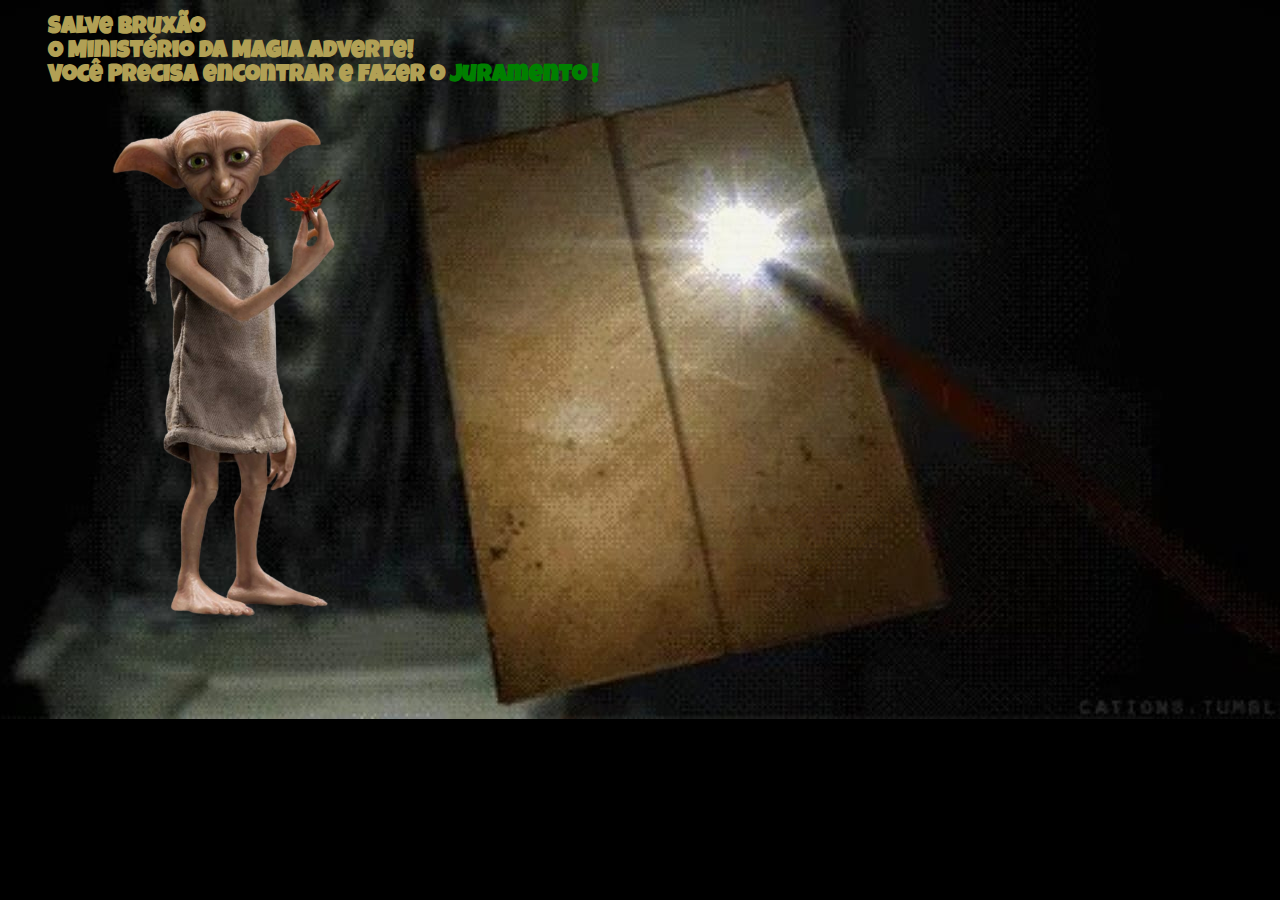
==== index.html @ b3f7db8d "implementação de html e css, projeto em constução" ====
<!DOCTYPE html>
<html lang="pt-br">
<head>
    <meta charset="UTF-8">
    <meta http-equiv="X-UA-Compatible" content="IE=edge">
    <meta name="viewport" content="width=device-width, initial-scale=1.0">
    <title>Hello</title>

    <link rel="stylesheet" href="style.css">
</head>
<body>
    <h2>Salve Bruxão<br>O Ministério da Magia Adverte!<br> Você Precisa encontrar e fazer o <span> juramento ! </span> </h2>

    <header>

        <img class="elfo" src="/assets/dobby-removebg.png" alt="foto do dobby">

        <a class="frase" href="mapa.html">Eu juro solenimente<br>que não vou fazer<br>nada de bom.
        </a>

    </header>

</body>
</html>
---- style.css ----
@import url('https://fonts.googleapis.com/css2?family=Fredoka+One&display=swap');
@import url('https://fonts.googleapis.com/css2?family=Luckiest+Guy&display=swap');



* {
    margin: 0;
    padding: 0;
    box-sizing: border-box;
}



body{
    background-image: url(./assets/back-inicial.jpg);
    background-position: fixed;
    background-repeat:no-repeat;
    background-size: auto;
    background-color: rgb(0, 0, 0);
}



h2{
    color: rgb(177, 160, 85);
    margin-top: 1rem;
    margin-left: 3rem;
    font-family: 'Luckiest Guy', cursive;
}

span{
    color: green;
}



header{
    display: flex;
}
.frase{
    font-family: 'Fredoka One', cursive;
    font-size: 20px;
    color: rgb(114, 82, 12);
    opacity: 0.1;
    margin-left:17rem;
    margin-top: 26rem;
    text-decoration: none;
}
.frase:hover{
    color: rgb(0, 0, 0);
    transition: 0.5s;
    opacity: 1;
}
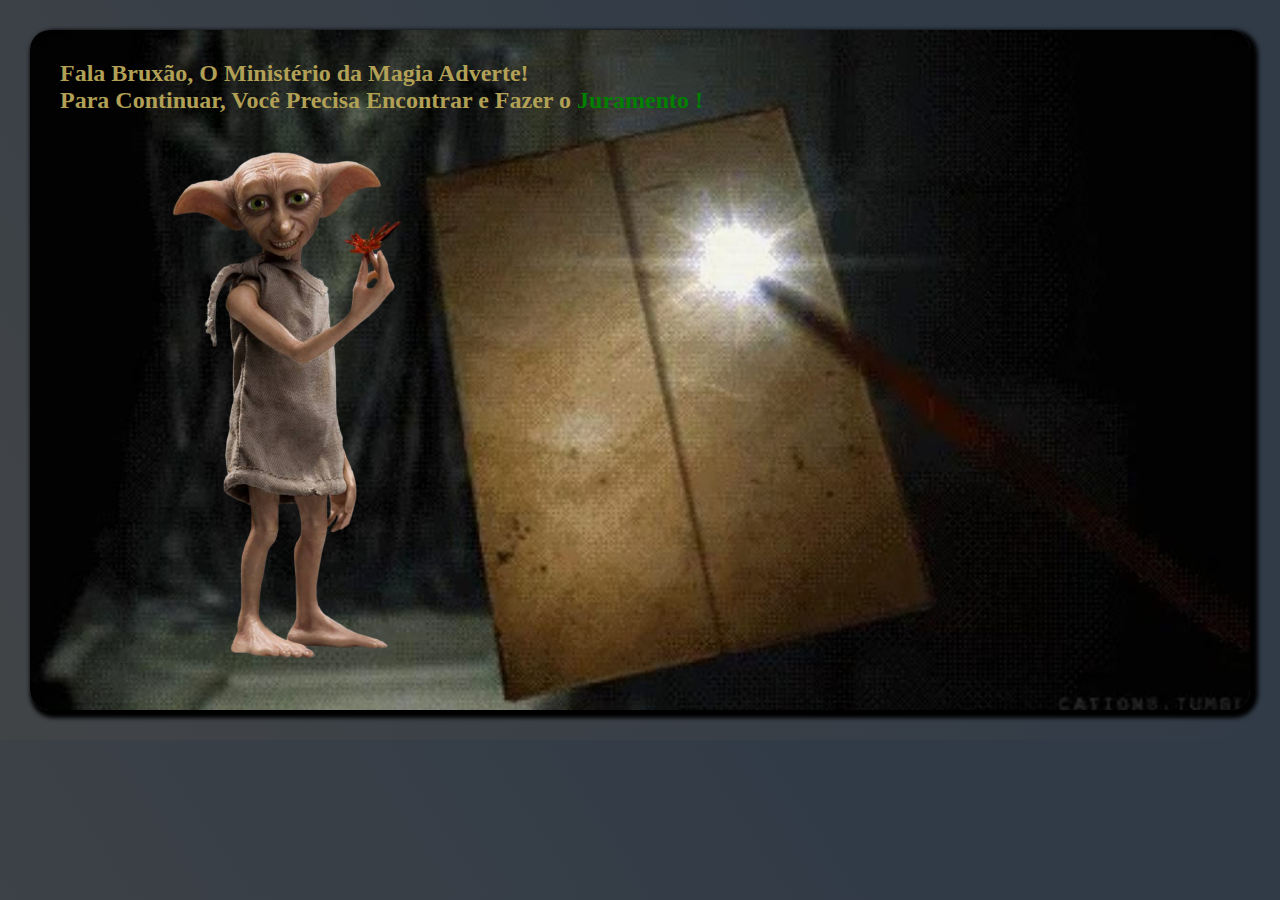
==== commit b4fd5ecd: "Projeto Compactado, pronto para implementar o JS" ====
--- a/index.html
+++ b/index.html
@@ -4,21 +4,29 @@
     <meta charset="UTF-8">
     <meta http-equiv="X-UA-Compatible" content="IE=edge">
     <meta name="viewport" content="width=device-width, initial-scale=1.0">
-    <title>Hello</title>
+    <title>Juramento</title>
 
     <link rel="stylesheet" href="style.css">
 </head>
 <body>
-    <h2>Salve Bruxão<br>O Ministério da Magia Adverte!<br> Você Precisa encontrar e fazer o <span> juramento ! </span> </h2>
 
-    <header>
+    <div class="container">
 
-        <img class="elfo" src="/assets/dobby-removebg.png" alt="foto do dobby">
+        <div class="frase">
 
-        <a class="frase" href="mapa.html">Eu juro solenimente<br>que não vou fazer<br>nada de bom.
-        </a>
+            <h2>Fala Bruxão, O Ministério da Magia Adverte!<br> Para Continuar, Você Precisa Encontrar e Fazer o <span> Juramento ! </span> </h2>
 
-    </header>
+            <div class="imagens">
 
+                <img class="elfo" src="/assets/dobby-removebg.png" alt="foto do dobby">
+
+                <a class="juramento" href="mapa.html">Eu juro solenimente <br> que não vou fazer <br> nada de bom.</a>
+
+            </div>
+        
+        </div>
+
+    </div>
+    
 </body>
 </html>--- a/style.css
+++ b/style.css
@@ -1,6 +1,6 @@
+/* Estlização do Index.html */
+
 @import url('https://fonts.googleapis.com/css2?family=Fredoka+One&display=swap');
-@import url('https://fonts.googleapis.com/css2?family=Luckiest+Guy&display=swap');
-
 
 
 * {
@@ -9,45 +9,140 @@
     box-sizing: border-box;
 }
 
+ul{
+    list-style: none;
+}
 
 
 body{
-    background-image: url(./assets/back-inicial.jpg);
-    background-position: fixed;
-    background-repeat:no-repeat;
-    background-size: auto;
-    background-color: rgb(0, 0, 0);
+    background: linear-gradient(236.85deg, #313b47 27.26%, #414447 96.03%);
+
 }
 
 
-
-h2{
-    color: rgb(177, 160, 85);
-    margin-top: 1rem;
-    margin-left: 3rem;
-    font-family: 'Luckiest Guy', cursive;
+.container {
+    background-image: url(/assets/back-inicial.jpg);
+    background-size: cover;
+    margin: 30px;
+    border-radius: 20px;
+    padding: 30px;
+    box-shadow: 4px 4px 4px 4px rgba(0, 0, 0, 4);
 }
 
+.frase{
+    color: rgb(177, 160, 85);
+    
+}
 span{
     color: green;
 }
 
 
 
-header{
+.imagens{
     display: flex;
+    margin-top: 1rem;
 }
-.frase{
+
+
+
+.juramento{
     font-family: 'Fredoka One', cursive;
     font-size: 20px;
-    color: rgb(114, 82, 12);
-    opacity: 0.1;
-    margin-left:17rem;
-    margin-top: 26rem;
+    color: rgb(151, 133, 94);
+    opacity: 0;
     text-decoration: none;
+    margin-left: 14.5rem;
+    margin-top: 24rem;
 }
-.frase:hover{
+.juramento:hover{
     color: rgb(0, 0, 0);
     transition: 0.5s;
     opacity: 1;
 }
+
+
+
+
+/* Estilização do mapa.html */
+
+.pergaminho{
+    background-image: url(/assets/folhavazia.jpg);
+    background-size:cover;
+    background-color: rgb(145, 125, 82);
+    margin: 30px;
+    border-radius: 20px;
+    padding: 20px;
+}
+
+
+.menu{
+    display: flex;
+    font-size: 25px;
+    border-radius: 15px;
+    margin-top: 1rem;
+    margin-left: 2rem;
+}
+.back, .beco{
+    margin-left: 5rem;
+}
+.back, .beco{
+    color: black;
+}
+.back:hover, .beco:hover, .home:hover, .exit:hover{
+    color: red
+}
+.beco{
+    margin-left: 40rem;
+}
+.home, .exit{
+    color: white;
+    background-color: rgb(0, 0, 0);
+    border-radius: 5px;
+    padding: 3px;
+    margin-left: 1rem;
+
+}
+
+
+.mapa{
+    height: 400px;
+    border-radius: 50px;
+    margin:30px;
+    margin-left: 13rem;
+}
+
+.a, .b, .c, .d{
+    width: 100px;
+    height: 100px;
+    border-radius: 50px;
+    margin-left: 1rem;
+}
+.casas{
+    display: flex;
+    margin-left: 25rem;
+    margin-top: 2rem;
+}
+
+
+
+/* Estilização do beco.html */
+
+.becodiagonal{
+    background-image: url(/assets/beco-diagonal.jpg);
+    background-size: cover;
+    margin: 30px;
+    border-radius: 20px;
+    padding: 20px;
+    box-shadow: 4px 4px 4px 4px rgba(0, 0, 0, 4);
+}
+
+iframe{
+    margin-left: 43rem;
+    margin-top: 12rem;
+    border-radius: 50px;
+    box-shadow: 4px 4px 4px 4px rgba(0, 0, 0, 4);
+}
+
+
+
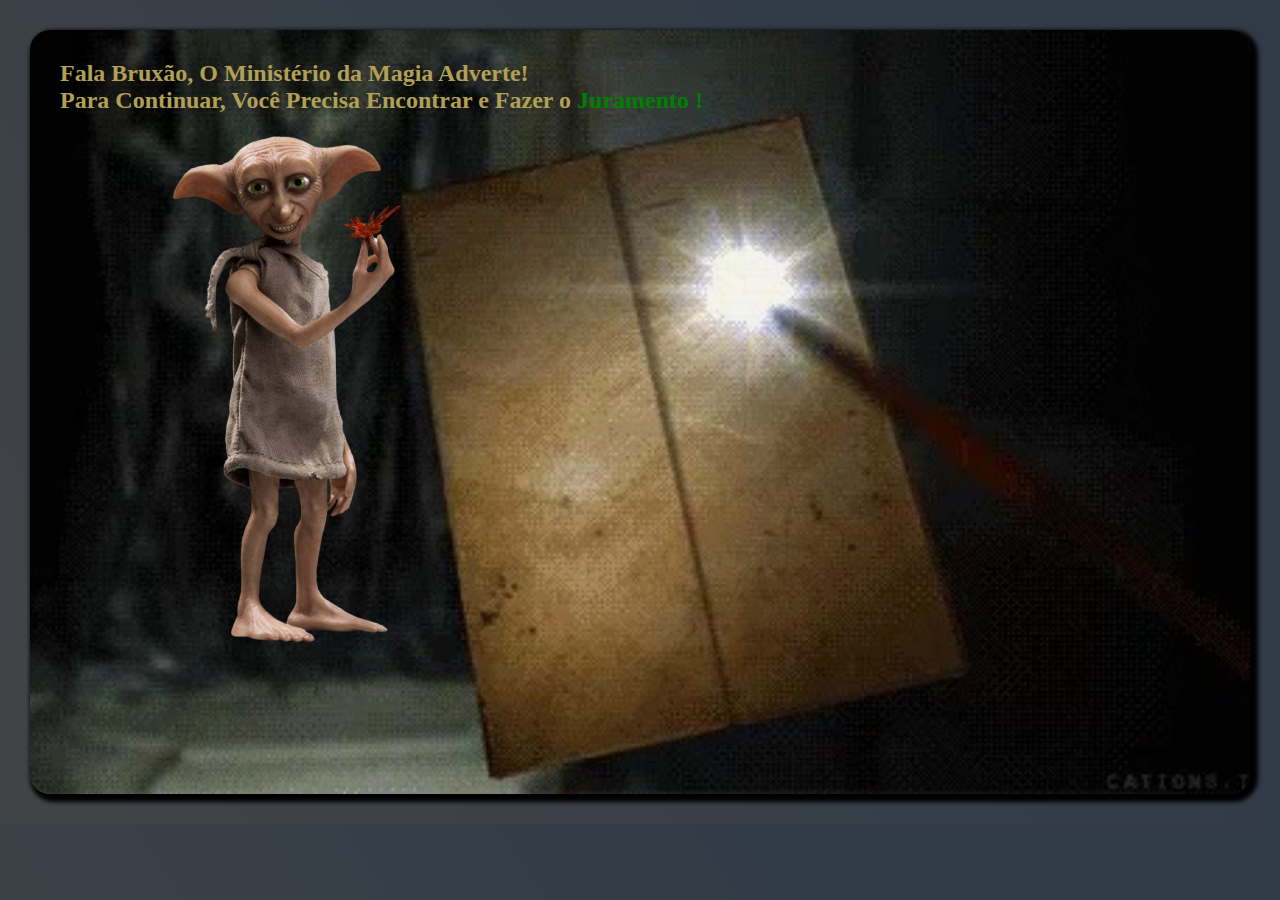
==== commit 3cafa88f: "Falta Implementar a Responsividade" ====
--- a/index.html
+++ b/index.html
@@ -20,7 +20,11 @@
 
                 <img class="elfo" src="/assets/dobby-removebg.png" alt="foto do dobby">
 
-                <a class="juramento" href="mapa.html">Eu juro solenimente <br> que não vou fazer <br> nada de bom.</a>
+                <div class="jurar">
+
+                    <a class="juramento" href="mapa.html"><br> Eu juro solenimente <br> que não vou fazer <br> nada de bom.</a>
+
+                </div>
 
             </div>
         
--- a/style.css
+++ b/style.css
@@ -22,11 +22,13 @@
 
 .container {
     background-image: url(/assets/back-inicial.jpg);
+    background-position: center;
     background-size: cover;
     margin: 30px;
     border-radius: 20px;
     padding: 30px;
     box-shadow: 4px 4px 4px 4px rgba(0, 0, 0, 4);
+    overflow: hidden;
 }
 
 .frase{
@@ -39,24 +41,16 @@
 
 
 
-.imagens{
-    display: flex;
-    margin-top: 1rem;
-}
-
-
-
 .juramento{
     font-family: 'Fredoka One', cursive;
     font-size: 20px;
     color: rgb(151, 133, 94);
     opacity: 0;
     text-decoration: none;
-    margin-left: 14.5rem;
-    margin-top: 24rem;
 }
 .juramento:hover{
-    color: rgb(0, 0, 0);
+    color: rgb(8, 184, 16);
+    background-color: black;
     transition: 0.5s;
     opacity: 1;
 }
@@ -68,11 +62,13 @@
 
 .pergaminho{
     background-image: url(/assets/folhavazia.jpg);
+    background-position: center;
     background-size:cover;
     background-color: rgb(145, 125, 82);
     margin: 30px;
     border-radius: 20px;
     padding: 20px;
+    overflow: hidden;
 }
 
 
@@ -130,19 +126,18 @@
 
 .becodiagonal{
     background-image: url(/assets/beco-diagonal.jpg);
+    background-position: center;
     background-size: cover;
     margin: 30px;
     border-radius: 20px;
     padding: 20px;
     box-shadow: 4px 4px 4px 4px rgba(0, 0, 0, 4);
+    overflow: hidden;
 }
 
 iframe{
-    margin-left: 43rem;
+    margin-left: 40rem;
     margin-top: 12rem;
     border-radius: 50px;
     box-shadow: 4px 4px 4px 4px rgba(0, 0, 0, 4);
-}
-
-
-
+}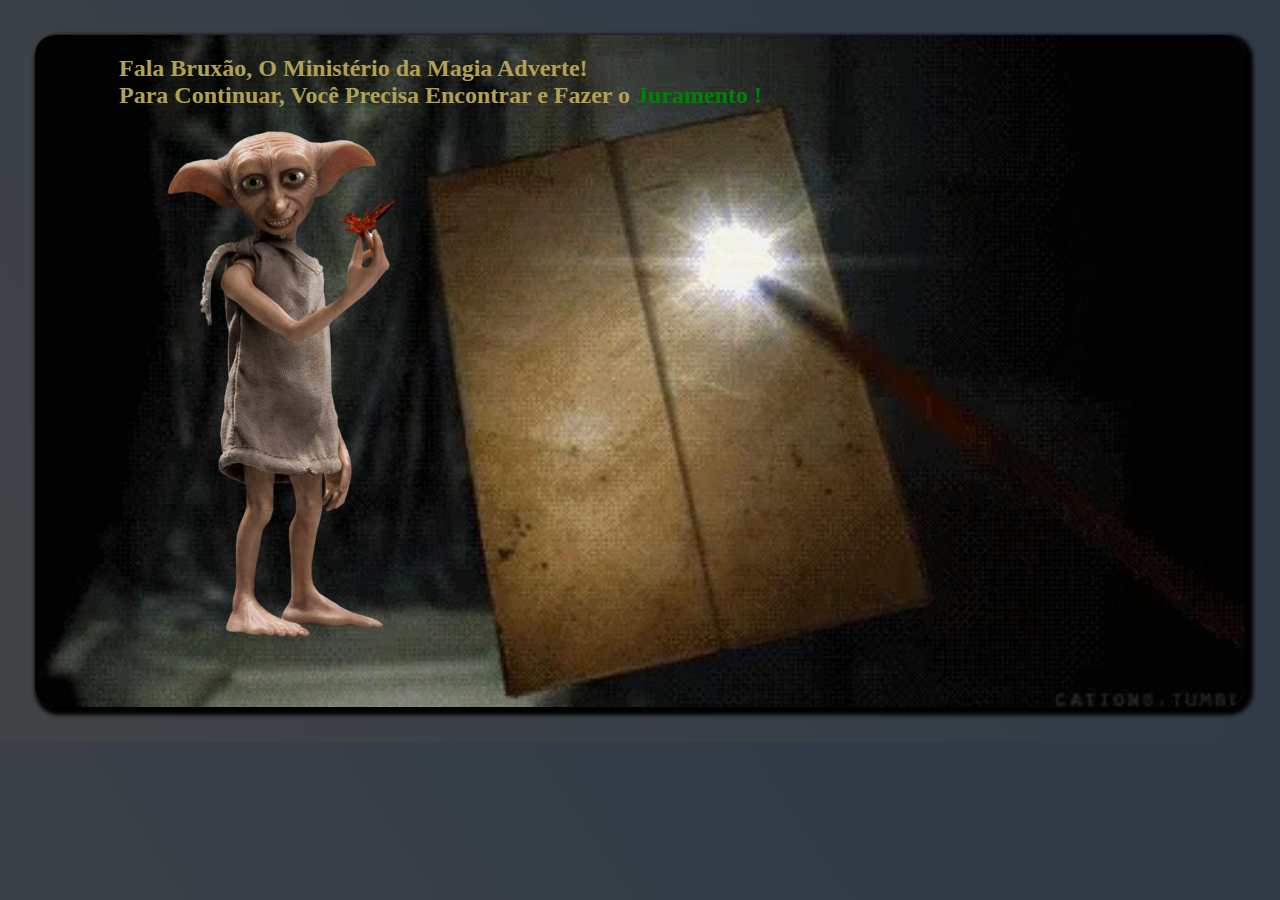
==== commit 3306bfb5: "Projeto Otimizado, pronto para organizar a implementação JS" ====
--- a/index.html
+++ b/index.html
@@ -4,7 +4,7 @@
     <meta charset="UTF-8">
     <meta http-equiv="X-UA-Compatible" content="IE=edge">
     <meta name="viewport" content="width=device-width, initial-scale=1.0">
-    <title>Juramento</title>
+    <title>INICIAÇÃO</title>
 
     <link rel="stylesheet" href="style.css">
 </head>
@@ -16,19 +16,19 @@
 
             <h2>Fala Bruxão, O Ministério da Magia Adverte!<br> Para Continuar, Você Precisa Encontrar e Fazer o <span> Juramento ! </span> </h2>
 
-            <div class="imagens">
+        </div>
 
-                <img class="elfo" src="/assets/dobby-removebg.png" alt="foto do dobby">
+        <div class="imagens">
 
-                <div class="jurar">
+            <img class="elfo" src="/assets/dobby-removebg.png" alt="foto do dobby">
 
-                    <a class="juramento" href="mapa.html"><br> Eu juro solenimente <br> que não vou fazer <br> nada de bom.</a>
+        </div>
 
-                </div>
+        <div class="jurar">
 
-            </div>
-        
-        </div>
+            <a class="juramento" href="mapa.html">Eu Juro Solenemente Não Fazer Nada De Bom.</a>
+
+        </div> 
 
     </div>
     
--- a/style.css
+++ b/style.css
@@ -14,22 +14,27 @@
 }
 
 
+
+
 body{
     background: linear-gradient(236.85deg, #313b47 27.26%, #414447 96.03%);
 
 }
 
 
+
 .container {
     background-image: url(/assets/back-inicial.jpg);
     background-position: center;
     background-size: cover;
-    margin: 30px;
+    overflow: hidden;
+    margin: 35px;
     border-radius: 20px;
-    padding: 30px;
+    padding: 20px;
     box-shadow: 4px 4px 4px 4px rgba(0, 0, 0, 4);
-    overflow: hidden;
 }
+
+
 
 .frase{
     color: rgb(177, 160, 85);
@@ -44,14 +49,14 @@
 .juramento{
     font-family: 'Fredoka One', cursive;
     font-size: 20px;
-    color: rgb(151, 133, 94);
+    color: rgb(173, 172, 169);
     opacity: 0;
     text-decoration: none;
+    margin-left: 5px;
 }
 .juramento:hover{
-    color: rgb(8, 184, 16);
-    background-color: black;
-    transition: 0.5s;
+    color: rgb(255, 255, 255);
+    transition: 0.3s;
     opacity: 1;
 }
 
@@ -60,84 +65,80 @@
 
 /* Estilização do mapa.html */
 
-.pergaminho{
+ .pergaminho{
     background-image: url(/assets/folhavazia.jpg);
     background-position: center;
-    background-size:cover;
-    background-color: rgb(145, 125, 82);
-    margin: 30px;
+    background-size: cover;
+    overflow: hidden;
+    margin: 35px;
     border-radius: 20px;
     padding: 20px;
-    overflow: hidden;
+    box-shadow: 4px 4px 4px 4px rgba(0, 0, 0, 4);
 }
 
 
 .menu{
-    display: flex;
-    font-size: 25px;
-    border-radius: 15px;
-    margin-top: 1rem;
-    margin-left: 2rem;
+    font-size: 22px;
+    padding: 1rem;
+} 
+.back, .exit, .contato{
+    margin-left: 1rem;
 }
-.back, .beco{
-    margin-left: 5rem;
-}
-.back, .beco{
+.back, .beco, .home, .exit, .contato{
     color: black;
 }
-.back:hover, .beco:hover, .home:hover, .exit:hover{
+.back:hover, .beco:hover, .home:hover, .exit:hover, .contato:hover{
     color: red
 }
-.beco{
-    margin-left: 40rem;
-}
-.home, .exit{
-    color: white;
-    background-color: rgb(0, 0, 0);
-    border-radius: 5px;
-    padding: 3px;
-    margin-left: 1rem;
 
+.titulo, .lista{
+    font-size: 25px;
+    padding-left: 1rem;
 }
 
-
 .mapa{
-    height: 400px;
-    border-radius: 50px;
-    margin:30px;
-    margin-left: 13rem;
+    width: 100%;
+    border-radius: 20px;
+    margin-bottom: 3rem;
 }
 
 .a, .b, .c, .d{
     width: 100px;
     height: 100px;
     border-radius: 50px;
-    margin-left: 1rem;
 }
+
 .casas{
     display: flex;
-    margin-left: 25rem;
-    margin-top: 2rem;
+    flex-wrap: wrap;
 }
+
+h2{
+    padding-left: 4rem;
+}
+
+
 
 
 
 /* Estilização do beco.html */
 
 .becodiagonal{
-    background-image: url(/assets/beco-diagonal.jpg);
-    background-position: center;
-    background-size: cover;
-    margin: 30px;
-    border-radius: 20px;
-    padding: 20px;
-    box-shadow: 4px 4px 4px 4px rgba(0, 0, 0, 4);
-    overflow: hidden;
+   background-image: url(/assets/beco-diagonal.jpg);
+   background-position: center;
+   background-size: cover;
+   overflow: hidden;
+   margin: 35px;
+   border-radius: 20px;
+   padding: 20px;
+   box-shadow: 4px 4px 4px 4px rgba(0, 0, 0, 4);
 }
 
+
 iframe{
-    margin-left: 40rem;
-    margin-top: 12rem;
-    border-radius: 50px;
-    box-shadow: 4px 4px 4px 4px rgba(0, 0, 0, 4);
-}+   width: 50%;
+   border-radius: 20px;
+   height: 400px;
+   margin-top: 5rem;
+   margin-left: 15rem;
+}
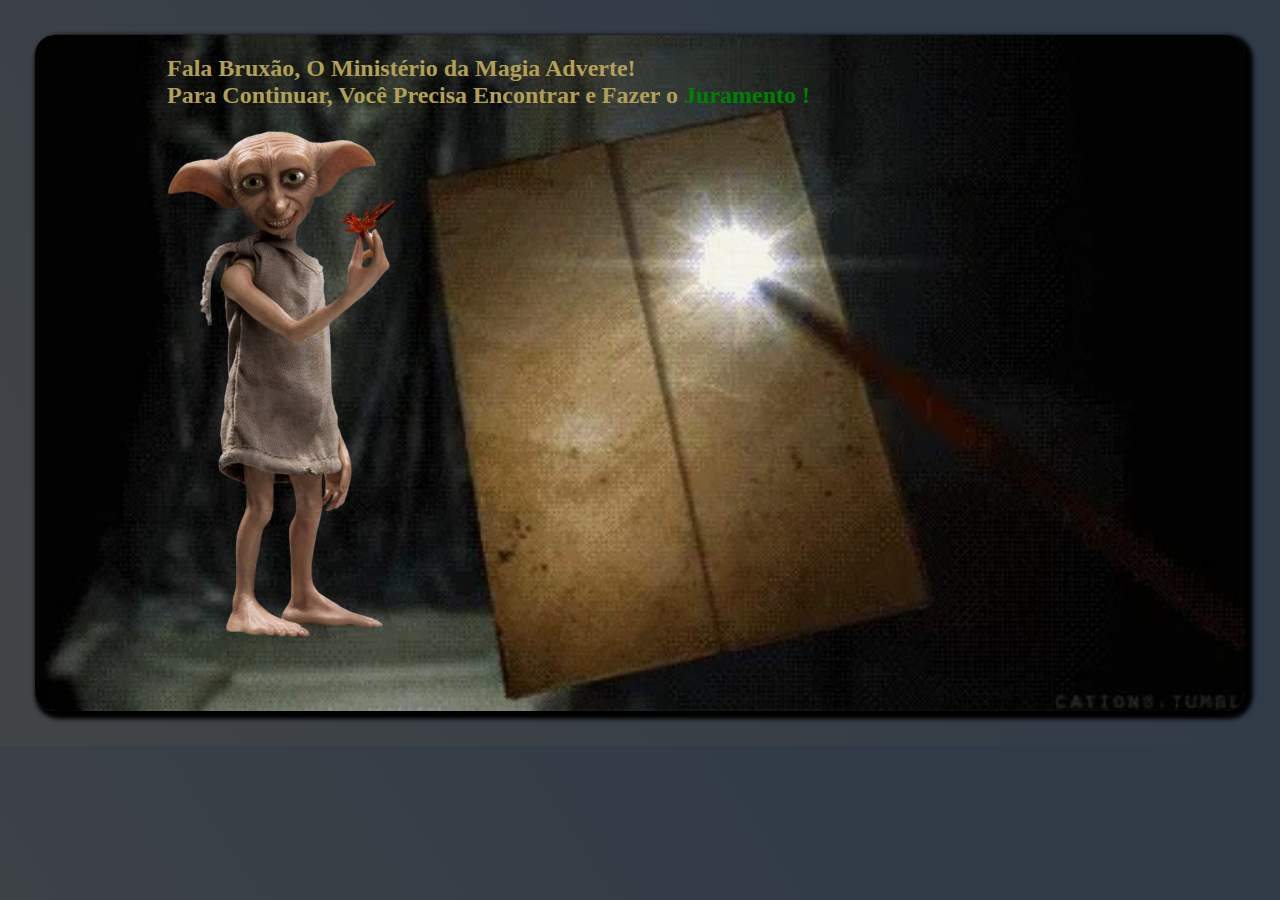
==== commit f9a17125: "Igualando todas as Camadas" ====
--- a/index.html
+++ b/index.html
@@ -26,7 +26,7 @@
 
         <div class="jurar">
 
-            <a class="juramento" href="mapa.html">Eu Juro Solenemente Não Fazer Nada De Bom.</a>
+            <a class="juramento" href="mapa.html">Eu Juro Solenemente Não Fazer Nada De Bom</a>
 
         </div> 
 
--- a/style.css
+++ b/style.css
@@ -1,7 +1,4 @@
 /* Estlização do Index.html */
-
-@import url('https://fonts.googleapis.com/css2?family=Fredoka+One&display=swap');
-
 
 * {
     margin: 0;
@@ -47,15 +44,13 @@
 
 
 .juramento{
-    font-family: 'Fredoka One', cursive;
-    font-size: 20px;
+    font-size: 25px;
     color: rgb(173, 172, 169);
     opacity: 0;
     text-decoration: none;
-    margin-left: 5px;
 }
 .juramento:hover{
-    color: rgb(255, 255, 255);
+    color: rgb(218, 199, 117);
     transition: 0.3s;
     opacity: 1;
 }
@@ -79,7 +74,8 @@
 
 .menu{
     font-size: 22px;
-    padding: 1rem;
+    text-align: right;
+    margin-right: 2rem;
 } 
 .back, .exit, .contato{
     margin-left: 1rem;
@@ -93,7 +89,8 @@
 
 .titulo, .lista{
     font-size: 25px;
-    padding-left: 1rem;
+    padding-left: 2rem;
+    padding-bottom: 1rem;
 }
 
 .mapa{
@@ -106,6 +103,7 @@
     width: 100px;
     height: 100px;
     border-radius: 50px;
+    margin: 1rem;
 }
 
 .casas{
@@ -114,10 +112,8 @@
 }
 
 h2{
-    padding-left: 4rem;
+    margin-left: 7rem;
 }
-
-
 
 
 
@@ -141,4 +137,4 @@
    height: 400px;
    margin-top: 5rem;
    margin-left: 15rem;
-}
+}